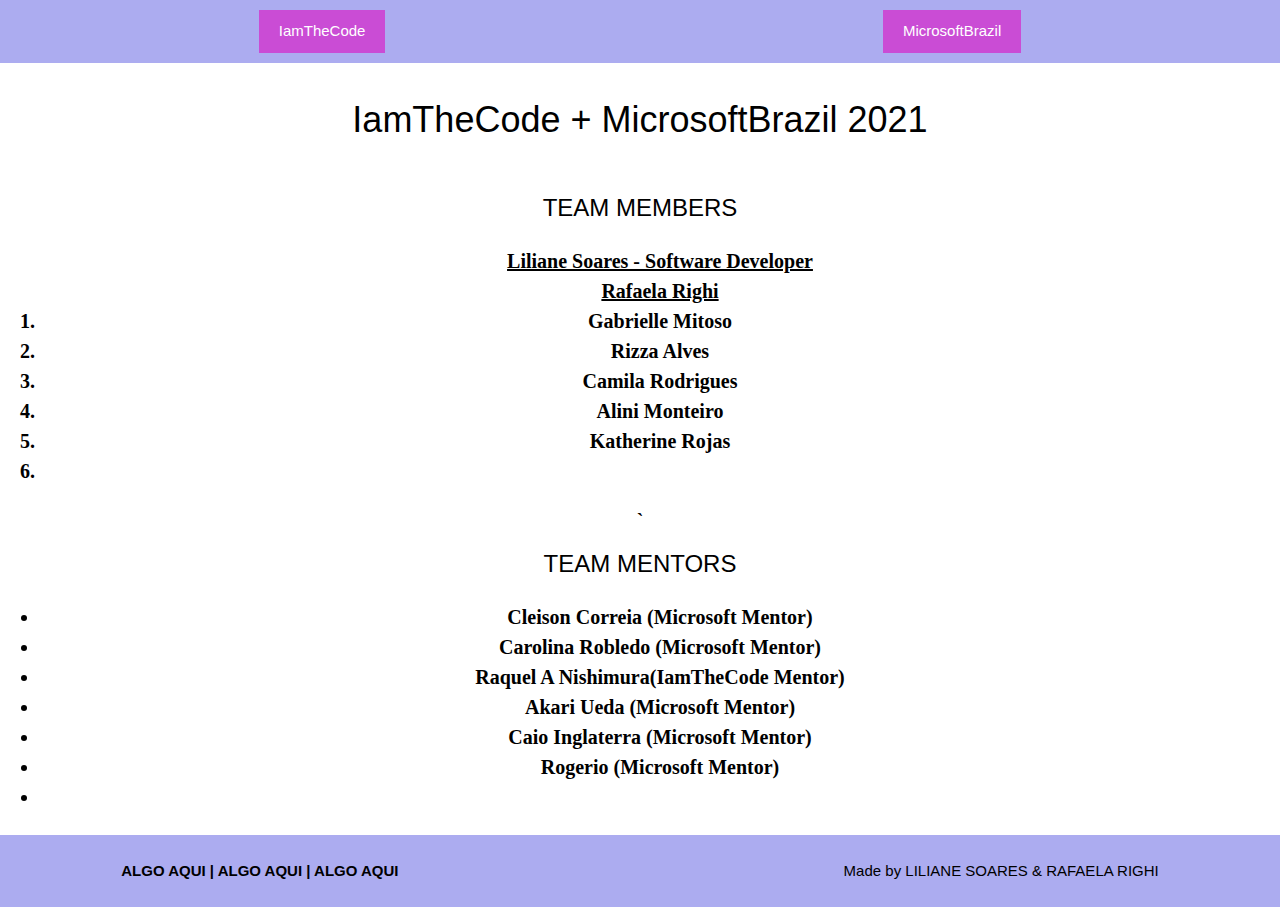
==== index.html @ 339997e6 "changes" ====
<!DOCTYPE html>
<html lang="en">

<head>
  <meta charset="UTF-8">
  <meta name="viewport" content="width=device-width, initial-scale=1.0">
  <meta http-equiv="X-UA-Compatible" content="ie=edge">
  <title>Final Project</title>
  <link rel="stylesheet" href="style.css">
</head>
<link rel="stylesheet" href="https://www.w3schools.com/w3css/4/w3.css">


<!-- corpo do codigo  -->

<body>
  <!-- criacao de cabecalho e links -->
  <header class="header">
    <a class="HeaderButton" href="https://www.iamthecode.org/">IamTheCode</a>
    <a class="HeaderButton" href="https://www.microsoft.com/pt-br">MicrosoftBrazil</a>
  </header>

  <!-- criacao de titulo do site - central -->
  <h1>IamTheCode + MicrosoftBrazil 2021</h1>


  <!-- conjunto de blocos[div] com participantes podem ser editados independentemente pelas classes -->
  <div class="all-members-card">
    <div class="team-members-girls">
      <h3>TEAM MEMBERS</h3>
      <ol><b>
          <a class="girls-linkedin" href="https://www.linkedin.com/in/soareslil">Liliane Soares - Software
            Developer</a><br>
          <a class="girls-linkedin" href="https://www.linkedin.com/in/rafaela-righi">Rafaela Righi</a>

            <!-- li cria linhas / ul significa desordenado -->
          <li>Gabrielle Mitoso</li>
          <li>Rizza Alves</li>
          <li>Camila Rodrigues</li>
          <li>Alini Monteiro</li>
          <li>Katherine Rojas</li>
          <li></li>
        </b>
      </ol>
    </div>
    <div class="team-mentors"> <b>`
        <h3>TEAM MENTORS</h3>
        <ul><b>
            <li>Cleison Correia (Microsoft Mentor)</li>
            <li>Carolina Robledo (Microsoft Mentor)</li>
            <li>Raquel A Nishimura(IamTheCode Mentor)</li>
            <li>Akari Ueda (Microsoft Mentor)</li>
            <li>Caio Inglaterra (Microsoft Mentor)</li>
            <li>Rogerio (Microsoft Mentor)</li>
            <li></li>
          </b>
        </ul>
      </b>
    </div>
  </div>


<!-- criando rodape e adicionando infos -->
  <footer class="footer">
    <b>
      <p class="footer-content"> ALGO AQUI | ALGO AQUI | ALGO AQUI </p>
    </b>
    <br>
    <p class="name-header">Made by LILIANE SOARES & RAFAELA RIGHI</p>
  </footer>
  <script src="index.js"></script>
</body>

</html>
---- style.css ----
* importando fontes p os textos do site */
@import url('https://fonts.googleapis.com/css2?family=Poppins:ital,wght@1,200&display=swap');
@import url('https://fonts.googleapis.com/css2?family=Indie+Flower&display=swap');
 
/* editando o conteudo geral do site  */
*{
    margin:0;
    padding: 0;
    box-sizing: border-box;
    font-family: 'Poppins', 'Indie Flower';
}
  
/* editando o cabecalho  */
.header {
    background-color: rgba(82, 82, 224, 0.479);
    padding: 10px;
    margin: none;
    display: flex;
    flex-wrap: wrap;
    justify-content: space-around;
}   

/* editando o corpo do site  */
body{
    font-family: Poppins,sans-serif;
  background-image: url('https://image.freepik.com/free-photo/perspective-exterior-nobody-empty-box_1258-260.jpg');  
    background-repeat:no-repeat;
    background-size:cover;
  }

/* editando o rodape */
.footer{  
    background-color: rgba(82, 82, 224, 0.479);
    padding: 10px;
    margin: none;
    display: flex;
    flex-wrap: wrap;
    justify-content: space-around;
}

/* editando tag do cabecalho central do site */
h1{
  padding: 20px 0;
  text-align: center; 
  font-family: 'Poppins', 'Indie Flower';
}

/* editando div pai que engloba outras divs */
.all-members-card{  
  text-align: center;
  margin:23px 0;
  font-size:20px;
  color: rgb(0, 0, 0); 
  font-weight:bold; 
  font-family: 'Indie Flower', cursive;
}

/* efeitos dos links do cabecalho */
.HeaderButton{ 
background-color: #cf3acfd7;
color: white;
padding: 10px 20px;
text-align: center;
text-decoration: none;
display: inline-block;
}
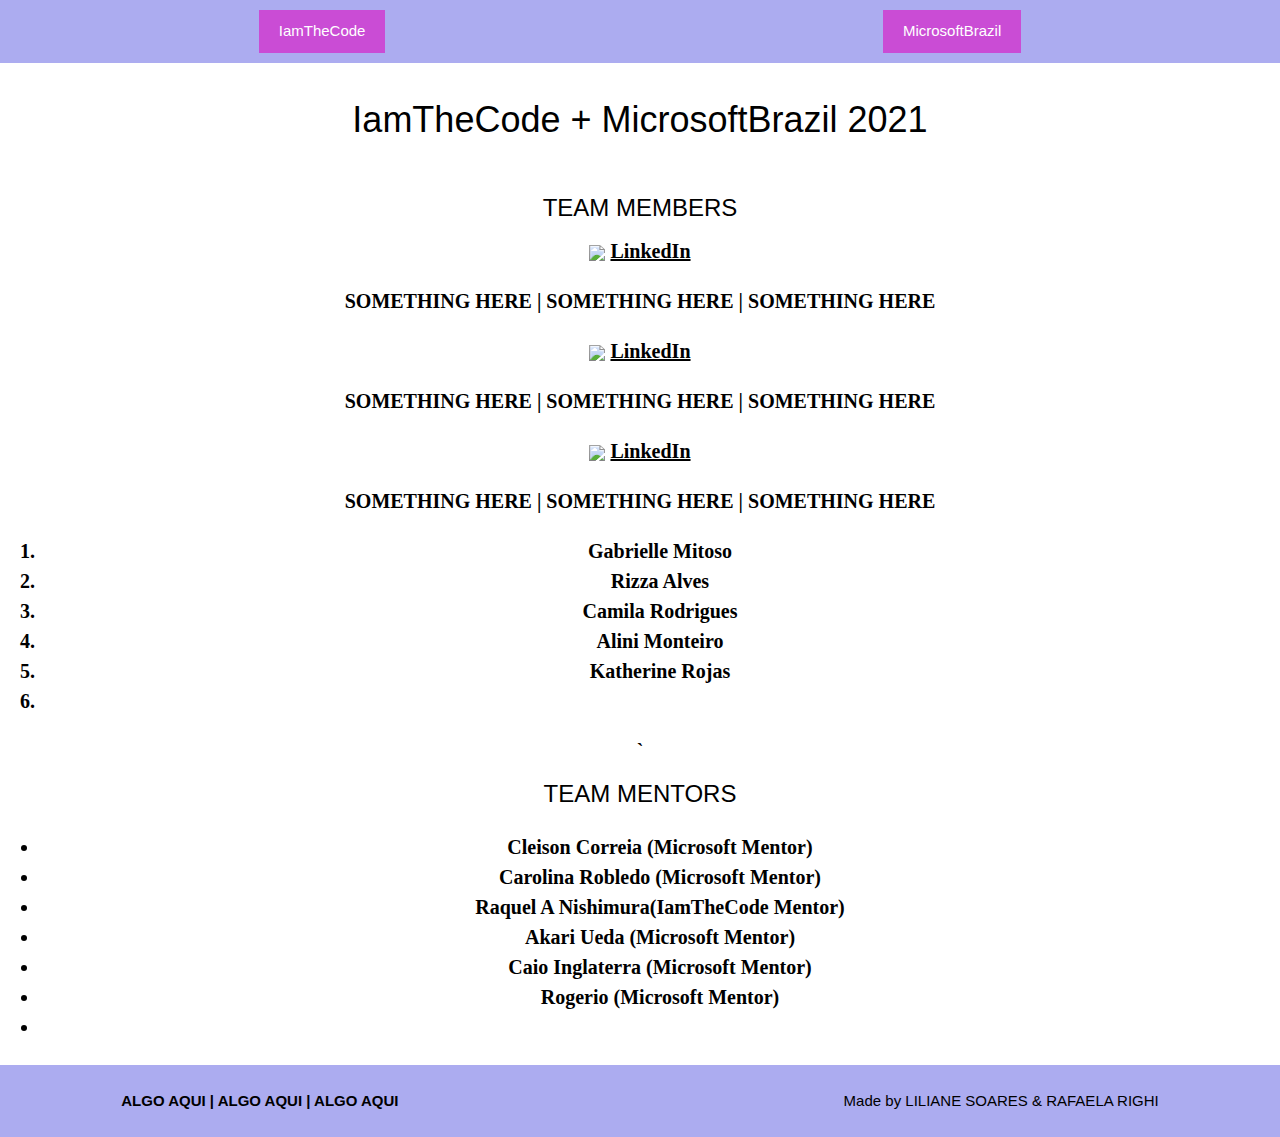
==== commit 3c3e893d: "members cards" ====
--- a/index.html
+++ b/index.html
@@ -27,13 +27,48 @@
   <!-- conjunto de blocos[div] com participantes podem ser editados independentemente pelas classes -->
   <div class="all-members-card">
     <div class="team-members-girls">
+
       <h3>TEAM MEMBERS</h3>
+      <div class="member-01">
+        <img class="member-Liliane-Picture"
+          src="https://media-exp1.licdn.com/dms/image/C4D03AQHLEUbSs9pOFg/profile-displayphoto-shrink_800_800/0/1595116313104?e=1625702400&v=beta&t=vPorv7ircHBKq2kAg9oU1foaxecnjqC5K4ZT4u_bOnA">
+        <a class="girls-linkedin" href="https://www.linkedin.com/in/soareslil" target="_blank">LinkedIn</a><br>
+        <p> SOMETHING HERE | SOMETHING HERE | SOMETHING HERE </p>
+      </div>
+
+      <div class="member-02">
+        <img class="member-Rafaela-Picture"
+          src="https://media-exp1.licdn.com/dms/image/C4D03AQEI31aSHNPejQ/profile-displayphoto-shrink_800_800/0/1602965123906?e=1625702400&v=beta&t=HAIcmtq9QCBgRp1kr9NaSNgDIgcES1NPcWqomnEyW1s">
+        <a class="girls-linkedin" href="https://www.linkedin.com/in/rafaela-righi" target="_blank">LinkedIn</a>
+        <p> SOMETHING HERE | SOMETHING HERE | SOMETHING HERE </p>
+      </div>
+
+      <div class="member-03">
+        <img class="member-Rizza-Picture"
+          src="https://media-exp1.licdn.com/dms/image/C4E35AQGOyiOKZ76eaw/profile-framedphoto-shrink_200_200/0/1614782901453?e=1620576000&v=beta&t=SPSInJ-twHS1oX0WyiQHJLbSssFL0fZ21Jfrhr8PsFc">
+        <a class="girls-linkedin" href="https://www.linkedin.com/in/riza-da-silva-alves-989574190/"
+          target="_blank">LinkedIn</a>
+        <p> SOMETHING HERE | SOMETHING HERE | SOMETHING HERE </p>
+      </div>
+
+
+
+
+
+
+
+
+
+
+
+
+
+
+
+
       <ol><b>
-          <a class="girls-linkedin" href="https://www.linkedin.com/in/soareslil">Liliane Soares - Software
-            Developer</a><br>
-          <a class="girls-linkedin" href="https://www.linkedin.com/in/rafaela-righi">Rafaela Righi</a>
 
-            <!-- li cria linhas / ul significa desordenado -->
+          <!-- li cria linhas / ul significa desordenado -->
           <li>Gabrielle Mitoso</li>
           <li>Rizza Alves</li>
           <li>Camila Rodrigues</li>
@@ -60,7 +95,7 @@
   </div>
 
 
-<!-- criando rodape e adicionando infos -->
+  <!-- criando rodape e adicionando infos -->
   <footer class="footer">
     <b>
       <p class="footer-content"> ALGO AQUI | ALGO AQUI | ALGO AQUI </p>
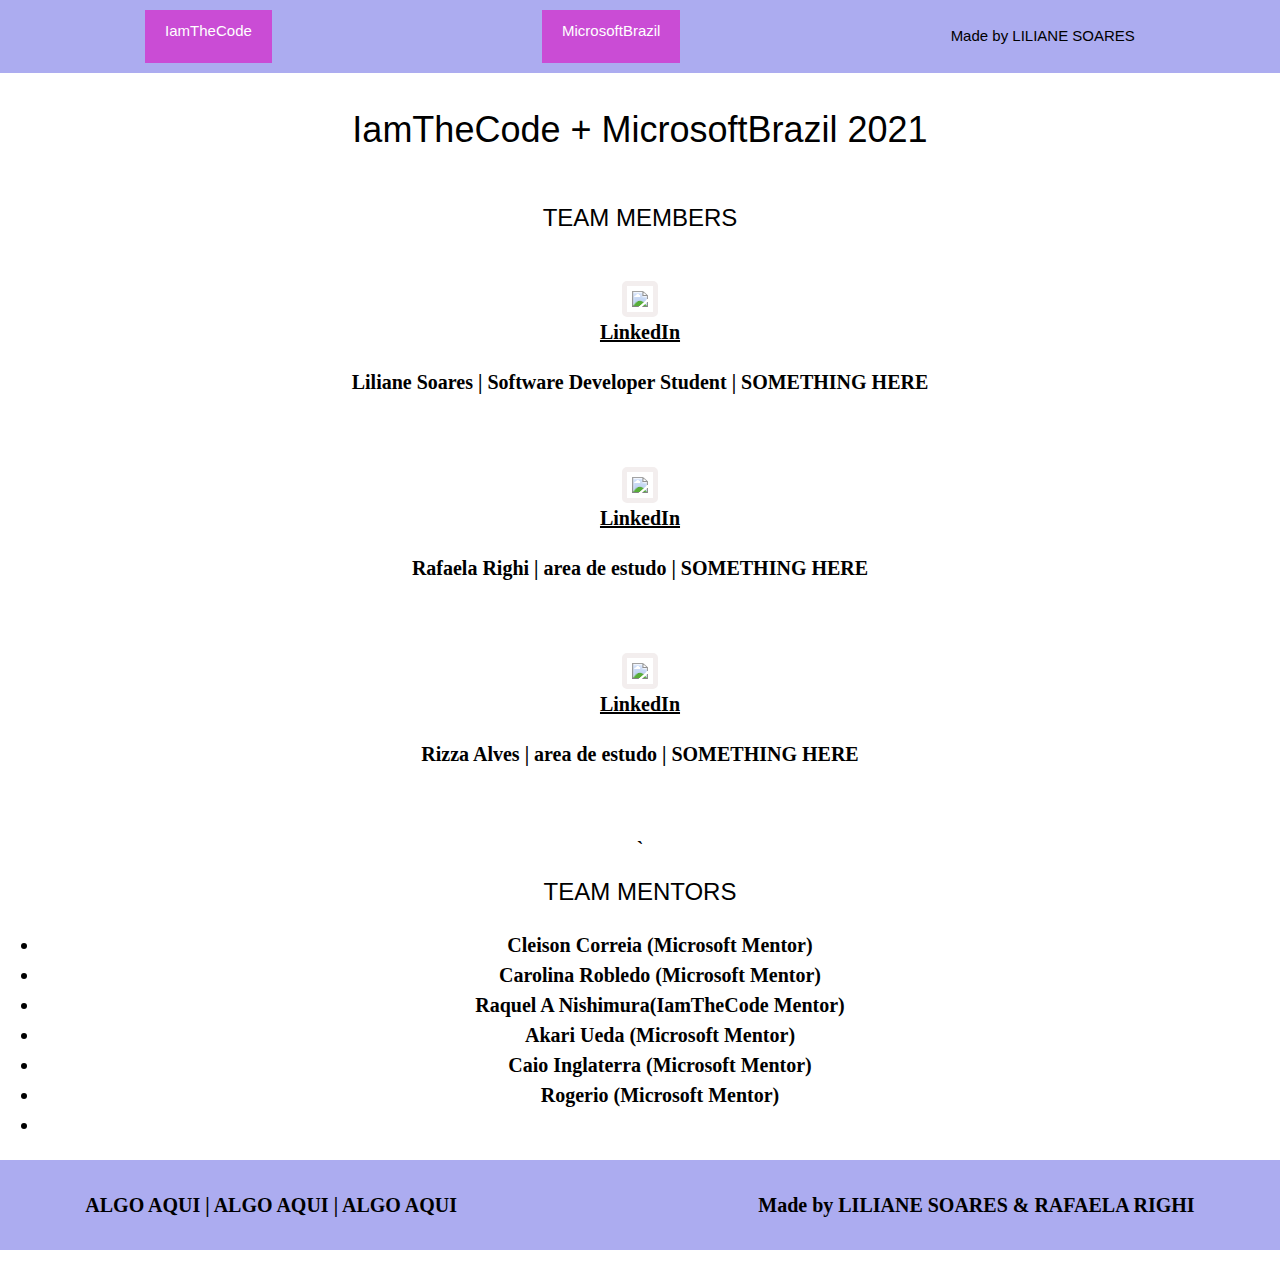
==== commit 61047989: "melhorando card de membras" ====
--- a/index.html
+++ b/index.html
@@ -18,6 +18,7 @@
   <header class="header">
     <a class="HeaderButton" href="https://www.iamthecode.org/">IamTheCode</a>
     <a class="HeaderButton" href="https://www.microsoft.com/pt-br">MicrosoftBrazil</a>
+    <p class="">Made by LILIANE SOARES</p>
   </header>
 
   <!-- criacao de titulo do site - central -->
@@ -32,23 +33,23 @@
       <div class="member-01">
         <img class="member-Liliane-Picture"
           src="https://media-exp1.licdn.com/dms/image/C4D03AQHLEUbSs9pOFg/profile-displayphoto-shrink_800_800/0/1595116313104?e=1625702400&v=beta&t=vPorv7ircHBKq2kAg9oU1foaxecnjqC5K4ZT4u_bOnA">
-        <a class="girls-linkedin" href="https://www.linkedin.com/in/soareslil" target="_blank">LinkedIn</a><br>
-        <p> SOMETHING HERE | SOMETHING HERE | SOMETHING HERE </p>
+        <br><a class="girls-linkedin" href="https://www.linkedin.com/in/soareslil" target="_blank">LinkedIn</a><br>
+        <p> Liliane Soares | Software Developer Student | SOMETHING HERE</p>
       </div>
 
       <div class="member-02">
         <img class="member-Rafaela-Picture"
           src="https://media-exp1.licdn.com/dms/image/C4D03AQEI31aSHNPejQ/profile-displayphoto-shrink_800_800/0/1602965123906?e=1625702400&v=beta&t=HAIcmtq9QCBgRp1kr9NaSNgDIgcES1NPcWqomnEyW1s">
-        <a class="girls-linkedin" href="https://www.linkedin.com/in/rafaela-righi" target="_blank">LinkedIn</a>
-        <p> SOMETHING HERE | SOMETHING HERE | SOMETHING HERE </p>
+        <br> <a class="girls-linkedin" href="https://www.linkedin.com/in/rafaela-righi" target="_blank">LinkedIn</a>
+        <p> Rafaela Righi | area de estudo | SOMETHING HERE </p>
       </div>
 
       <div class="member-03">
         <img class="member-Rizza-Picture"
           src="https://media-exp1.licdn.com/dms/image/C4E35AQGOyiOKZ76eaw/profile-framedphoto-shrink_200_200/0/1614782901453?e=1620576000&v=beta&t=SPSInJ-twHS1oX0WyiQHJLbSssFL0fZ21Jfrhr8PsFc">
-        <a class="girls-linkedin" href="https://www.linkedin.com/in/riza-da-silva-alves-989574190/"
+        <br> <a class="girls-linkedin" href="https://www.linkedin.com/in/riza-da-silva-alves-989574190/"
           target="_blank">LinkedIn</a>
-        <p> SOMETHING HERE | SOMETHING HERE | SOMETHING HERE </p>
+        <p> Rizza Alves | area de estudo | SOMETHING HERE </p>
       </div>
 
 
@@ -58,25 +59,6 @@
 
 
 
-
-
-
-
-
-
-
-
-      <ol><b>
-
-          <!-- li cria linhas / ul significa desordenado -->
-          <li>Gabrielle Mitoso</li>
-          <li>Rizza Alves</li>
-          <li>Camila Rodrigues</li>
-          <li>Alini Monteiro</li>
-          <li>Katherine Rojas</li>
-          <li></li>
-        </b>
-      </ol>
     </div>
     <div class="team-mentors"> <b>`
         <h3>TEAM MENTORS</h3>
@@ -92,7 +74,6 @@
         </ul>
       </b>
     </div>
-  </div>
 
 
   <!-- criando rodape e adicionando infos -->
--- a/style.css
+++ b/style.css
@@ -63,4 +63,80 @@
 text-align: center;
 text-decoration: none;
 display: inline-block;
-}+} 
+
+/* efeitos do card Liliane */
+.member-01{
+  text-align: center;
+  margin:40px 0;
+  font-size:20px;
+  padding: 5px 0;
+}
+
+.member-Liliane-Picture{
+border: 5px solid rgb(243, 238, 238);
+border-radius: 5px;
+padding: 5px;
+width: 150px;
+}
+
+
+
+.member-02{
+  text-align: center;
+  margin:40px 0;
+  font-size:20px;
+  padding: 5px 0;
+}
+
+.member-Rafaela-Picture{ 
+  border: 5px solid rgb(243, 238, 238);
+  border-radius: 5px;
+  padding: 5px;
+  width: 150px;}
+
+
+
+
+.member-03{
+  text-align: center;
+  margin:40px 0;
+  font-size:20px;
+  padding: 5px 0;
+}
+
+.member-Rizza-Picture{ 
+  border: 5px solid rgb(243, 238, 238);
+  border-radius: 5px;
+  padding: 5px;
+  width: 150px;}
+
+
+
+
+
+
+
+
+
+
+
+
+
+
+
+
+
+
+
+
+
+
+
+
+
+
+
+
+
+
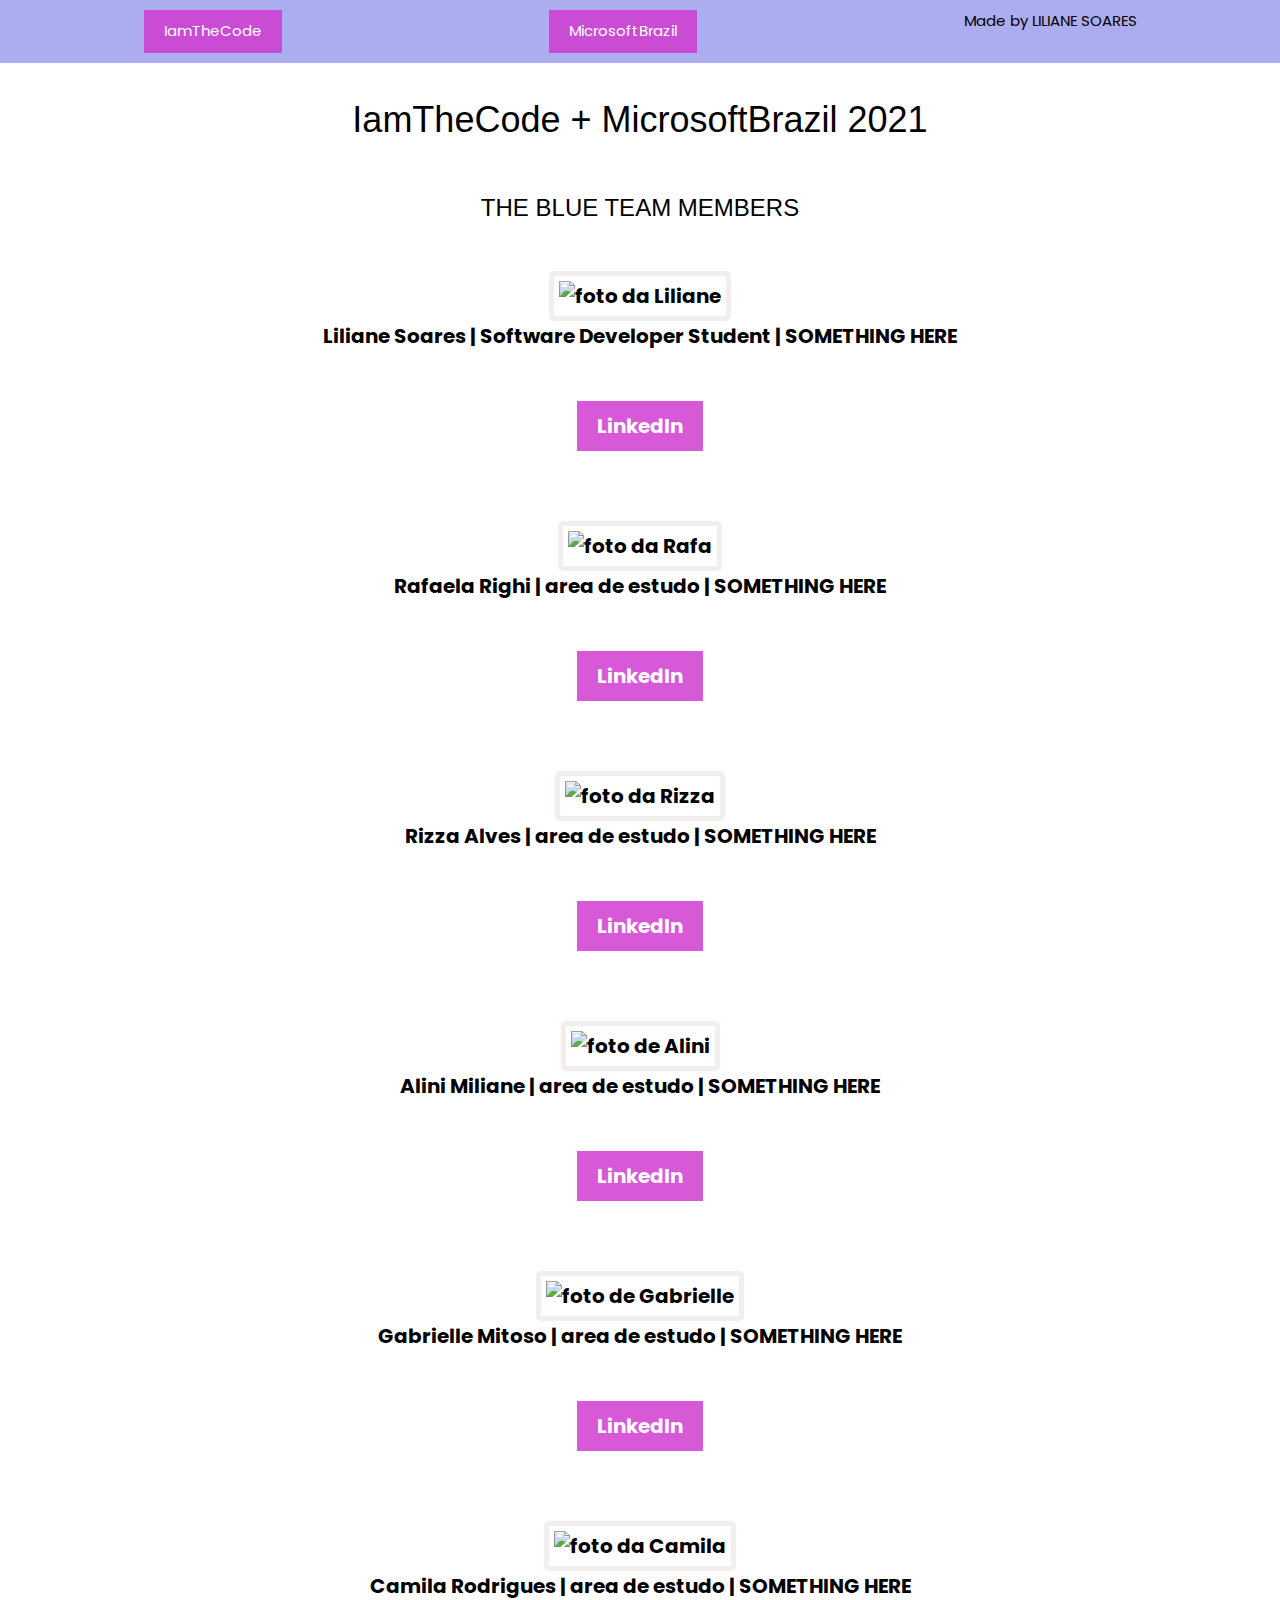
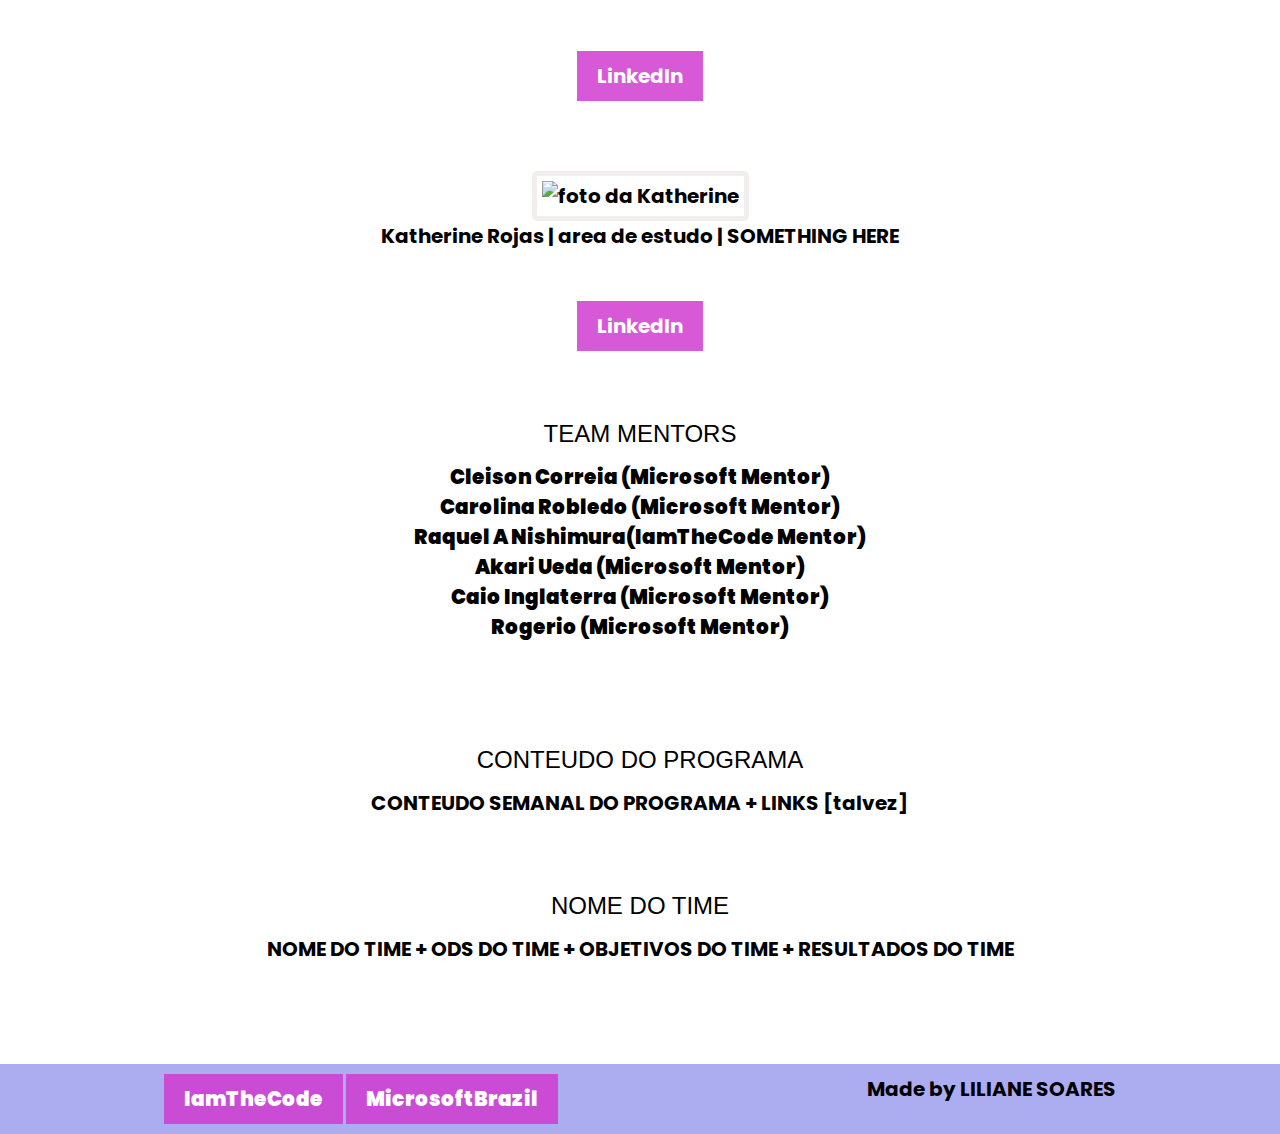
==== commit d26b8970: "fixing footer with microsoft mentor help" ====
--- a/index.html
+++ b/index.html
@@ -5,7 +5,7 @@
   <meta charset="UTF-8">
   <meta name="viewport" content="width=device-width, initial-scale=1.0">
   <meta http-equiv="X-UA-Compatible" content="ie=edge">
-  <title>Final Project</title>
+  <title>BLUE-Final Project</title>
   <link rel="stylesheet" href="style.css">
 </head>
 <link rel="stylesheet" href="https://www.w3schools.com/w3css/4/w3.css">
@@ -16,8 +16,8 @@
 <body>
   <!-- criacao de cabecalho e links -->
   <header class="header">
-    <a class="HeaderButton" href="https://www.iamthecode.org/">IamTheCode</a>
-    <a class="HeaderButton" href="https://www.microsoft.com/pt-br">MicrosoftBrazil</a>
+    <a class="HeaderButton" href="https://www.iamthecode.org/" target="_blank">IamTheCode</a>
+    <a class="HeaderButton" href="https://www.microsoft.com/pt-br" target="_blank">MicrosoftBrazil</a>
     <p class="">Made by LILIANE SOARES</p>
   </header>
 
@@ -29,27 +29,64 @@
   <div class="all-members-card">
     <div class="team-members-girls">
 
-      <h3>TEAM MEMBERS</h3>
+      <h3>THE BLUE TEAM MEMBERS</h3>
       <div class="member-01">
         <img class="member-Liliane-Picture"
-          src="https://media-exp1.licdn.com/dms/image/C4D03AQHLEUbSs9pOFg/profile-displayphoto-shrink_800_800/0/1595116313104?e=1625702400&v=beta&t=vPorv7ircHBKq2kAg9oU1foaxecnjqC5K4ZT4u_bOnA">
+          src="https://media-exp1.licdn.com/dms/image/C4D03AQHLEUbSs9pOFg/profile-displayphoto-shrink_800_800/0/1595116313104?e=1625702400&v=beta&t=vPorv7ircHBKq2kAg9oU1foaxecnjqC5K4ZT4u_bOnA"
+          alt="foto da Liliane">
+        <p> Liliane Soares | Software Developer Student | SOMETHING HERE</p>
         <br><a class="girls-linkedin" href="https://www.linkedin.com/in/soareslil" target="_blank">LinkedIn</a><br>
-        <p> Liliane Soares | Software Developer Student | SOMETHING HERE</p>
       </div>
 
       <div class="member-02">
         <img class="member-Rafaela-Picture"
-          src="https://media-exp1.licdn.com/dms/image/C4D03AQEI31aSHNPejQ/profile-displayphoto-shrink_800_800/0/1602965123906?e=1625702400&v=beta&t=HAIcmtq9QCBgRp1kr9NaSNgDIgcES1NPcWqomnEyW1s">
+          src="https://media-exp1.licdn.com/dms/image/C4D03AQEI31aSHNPejQ/profile-displayphoto-shrink_800_800/0/1602965123906?e=1625702400&v=beta&t=HAIcmtq9QCBgRp1kr9NaSNgDIgcES1NPcWqomnEyW1s"
+          alt="foto da Rafa">
+        <p> Rafaela Righi | area de estudo | SOMETHING HERE </p>
         <br> <a class="girls-linkedin" href="https://www.linkedin.com/in/rafaela-righi" target="_blank">LinkedIn</a>
-        <p> Rafaela Righi | area de estudo | SOMETHING HERE </p>
       </div>
 
       <div class="member-03">
         <img class="member-Rizza-Picture"
-          src="https://media-exp1.licdn.com/dms/image/C4E35AQGOyiOKZ76eaw/profile-framedphoto-shrink_200_200/0/1614782901453?e=1620576000&v=beta&t=SPSInJ-twHS1oX0WyiQHJLbSssFL0fZ21Jfrhr8PsFc">
+          src="https://media-exp1.licdn.com/dms/image/C4E35AQGOyiOKZ76eaw/profile-framedphoto-shrink_200_200/0/1614782901453?e=1620752400&v=beta&t=iMlVAcoxqiElkTgzFAZN58YNxxVxDphWawkaLhMu19w"
+          alt="foto da Rizza">
+        <p> Rizza Alves | area de estudo | SOMETHING HERE </p>
         <br> <a class="girls-linkedin" href="https://www.linkedin.com/in/riza-da-silva-alves-989574190/"
           target="_blank">LinkedIn</a>
-        <p> Rizza Alves | area de estudo | SOMETHING HERE </p>
+      </div>
+
+      <div class="member-04">
+        <img class="member-Alini-Picture"
+          src="https://media-exp1.licdn.com/dms/image/C4E03AQEZAkDmr2AHZQ/profile-displayphoto-shrink_800_800/0/1573731593600?e=1625702400&v=beta&t=OYyEaPiqvuZsiKkp7gVApN4aN4Z2SuGFB5F8cu6TLwI"
+          alt="foto de Alini">
+        <p> Alini Miliane | area de estudo | SOMETHING HERE </p>
+        <br> <a class="girls-linkedin" href="https://www.linkedin.com/in/alini-miliane/" target="_blank">LinkedIn</a>
+      </div>
+
+      <div class="member-05">
+        <img class="member-Gabrielle-Picture"
+          src="https://media-exp1.licdn.com/dms/image/C4D03AQHcrz31E1mggg/profile-displayphoto-shrink_800_800/0/1617814954454?e=1625702400&v=beta&t=sMxhUP6VdTo8ZBHr24i5bWLPZ9k4FvlJNI9aE5aQhlk"
+          alt="foto de Gabrielle">
+        <p> Gabrielle Mitoso | area de estudo | SOMETHING HERE </p>
+        <br> <a class="girls-linkedin" href="https://www.linkedin.com/in/gabrielle-mitoso-6253a219b/"
+          target="_blank">LinkedIn</a>
+      </div>
+
+      <div class="member-06">
+        <img class="member-Camila-Picture"
+          src="https://media-exp1.licdn.com/dms/image/C4D03AQEC8SJaWZABbw/profile-displayphoto-shrink_800_800/0/1558282769140?e=1625702400&v=beta&t=gNjKlwnIPFSkabvmY2JLipFeKm3od9RGm0gxx5guokw"
+          alt="foto da Camila">
+        <p> Camila Rodrigues | area de estudo | SOMETHING HERE </p>
+        <br> <a class="girls-linkedin" href="https://www.linkedin.com/in/crodriguesto/" target="_blank">LinkedIn</a>
+      </div>
+
+      <div class="member-07">
+        <img class="member-Katherine-Picture"
+          src="https://media-exp1.licdn.com/dms/image/C4E03AQHV_s9AWbi08Q/profile-displayphoto-shrink_800_800/0/1620499323224?e=1625702400&v=beta&t=zNqLj44lovYFXkPZEGY6mh82mbT0YeKdGF5KTLdKr3I"
+          alt="foto da Katherine">
+        <p> Katherine Rojas | area de estudo | SOMETHING HERE </p>
+        <br> <a class="girls-linkedin" href="https://www.linkedin.com/in/katherine-rojas-salazar-158b721b6/"
+          target="_blank">LinkedIn</a>
       </div>
 
 
@@ -58,9 +95,8 @@
 
 
 
-
     </div>
-    <div class="team-mentors"> <b>`
+    <div class="team-mentors"> <b>
         <h3>TEAM MENTORS</h3>
         <ul><b>
             <li>Cleison Correia (Microsoft Mentor)</li>
@@ -74,17 +110,29 @@
         </ul>
       </b>
     </div>
+    <br><br>
 
+    <div class="program-schedule-card">
+      <h3>CONTEUDO DO PROGRAMA</h3>
+      <p>CONTEUDO SEMANAL DO PROGRAMA + LINKS [talvez] </p>
+    </div>
+    <br><br>
 
-  <!-- criando rodape e adicionando infos -->
-  <footer class="footer">
-    <b>
-      <p class="footer-content"> ALGO AQUI | ALGO AQUI | ALGO AQUI </p>
-    </b>
-    <br>
-    <p class="name-header">Made by LILIANE SOARES & RAFAELA RIGHI</p>
-  </footer>
-  <script src="index.js"></script>
+    <div class="program-results-card">
+      <h3>NOME DO TIME</h3>
+      <p>NOME DO TIME + ODS DO TIME + OBJETIVOS DO TIME + RESULTADOS DO TIME </p>
+    </div>
+    <br><br><br>
+
+    <!-- criando rodape e adicionando infos -->
+    <footer class="footer">
+      <b>
+        <a class="FooterButton" href="https://www.iamthecode.org/" target="_blank">IamTheCode</a>
+        <a class="FooterButton" href="https://www.microsoft.com/pt-br" target="_blank">MicrosoftBrazil</a>
+      </b>
+      <p>Made by LILIANE SOARES</p>
+    </footer>
+    <script src="index.js"></script>
 </body>
 
 </html>--- a/style.css
+++ b/style.css
@@ -1,13 +1,12 @@
-* importando fontes p os textos do site */
+/* * importando fontes p os textos do site */ 
 @import url('https://fonts.googleapis.com/css2?family=Poppins:ital,wght@1,200&display=swap');
-@import url('https://fonts.googleapis.com/css2?family=Indie+Flower&display=swap');
  
 /* editando o conteudo geral do site  */
 *{
     margin:0;
     padding: 0;
     box-sizing: border-box;
-    font-family: 'Poppins', 'Indie Flower';
+    font-family: 'Poppins', sans-serif;
 }
   
 /* editando o cabecalho  */
@@ -32,9 +31,8 @@
 .footer{  
     background-color: rgba(82, 82, 224, 0.479);
     padding: 10px;
-    margin: none;
+    margin-top: 10px;
     display: flex;
-    flex-wrap: wrap;
     justify-content: space-around;
 }
 
@@ -42,17 +40,17 @@
 h1{
   padding: 20px 0;
   text-align: center; 
-  font-family: 'Poppins', 'Indie Flower';
+  font-family: 'Poppins', sans-serif;
 }
 
 /* editando div pai que engloba outras divs */
 .all-members-card{  
   text-align: center;
-  margin:23px 0;
+  margin:23px 0 0 0;
   font-size:20px;
   color: rgb(0, 0, 0); 
   font-weight:bold; 
-  font-family: 'Indie Flower', cursive;
+  font-family: 'Poppins', sans-serif;
 }
 
 /* efeitos dos links do cabecalho */
@@ -93,10 +91,8 @@
   border: 5px solid rgb(243, 238, 238);
   border-radius: 5px;
   padding: 5px;
-  width: 150px;}
-
-
-
+  width: 150px;
+}
 
 .member-03{
   text-align: center;
@@ -109,34 +105,107 @@
   border: 5px solid rgb(243, 238, 238);
   border-radius: 5px;
   padding: 5px;
-  width: 150px;}
-
-
-
-
-
-
-
-
-
-
-
-
-
-
-
-
-
-
-
-
-
-
-
-
-
-
-
-
-
-
+  width: 150px;
+}
+
+  .member-04{
+    text-align: center;
+    margin:40px 0;
+    font-size:20px;
+    padding: 5px 0;
+  }
+  
+  .member-Alini-Picture{ 
+    border: 5px solid rgb(243, 238, 238);
+    border-radius: 5px;
+    padding: 5px;
+    width: 150px;
+  }
+
+    .member-05{
+      text-align: center;
+      margin:40px 0;
+      font-size:20px;
+      padding: 5px 0;
+    }
+    
+    .member-Gabrielle-Picture{ 
+      border: 5px solid rgb(243, 238, 238);
+      border-radius: 5px;
+      padding: 5px;
+      width: 150px;
+    }
+
+      .member-06{
+        text-align: center;
+        margin:40px 0;
+        font-size:20px;
+        padding: 5px 0;
+      }
+      
+      .member-Camila-Picture{ 
+        border: 5px solid rgb(243, 238, 238);
+        border-radius: 5px;
+        padding: 5px;
+        width: 150px;
+      }
+
+        .member-07{
+          text-align: center;
+          margin:40px 0;
+          font-size:20px;
+          padding: 5px 0;
+        }
+        
+        .member-Katherine-Picture{ 
+          border: 5px solid rgb(243, 238, 238);
+          border-radius: 5px;
+          padding: 5px;
+          width: 150px;
+        }
+
+
+
+
+        .FooterButton{ 
+          background-color: #cf3acfd7;
+          color: white;
+          padding: 10px 20px;
+          text-align: center;
+          text-decoration: none;
+          display: inline-block;
+          } 
+
+
+
+
+
+  .girls-linkedin{ 
+    margin: 20px 30px;
+    background-color: #cf3acfd7;
+    color: white;
+    padding: 10px 20px;
+    text-align: center;
+    text-decoration: none;
+    display: inline-block;
+    } 
+
+
+
+
+
+
+
+
+
+
+
+
+
+
+
+
+
+
+
+
